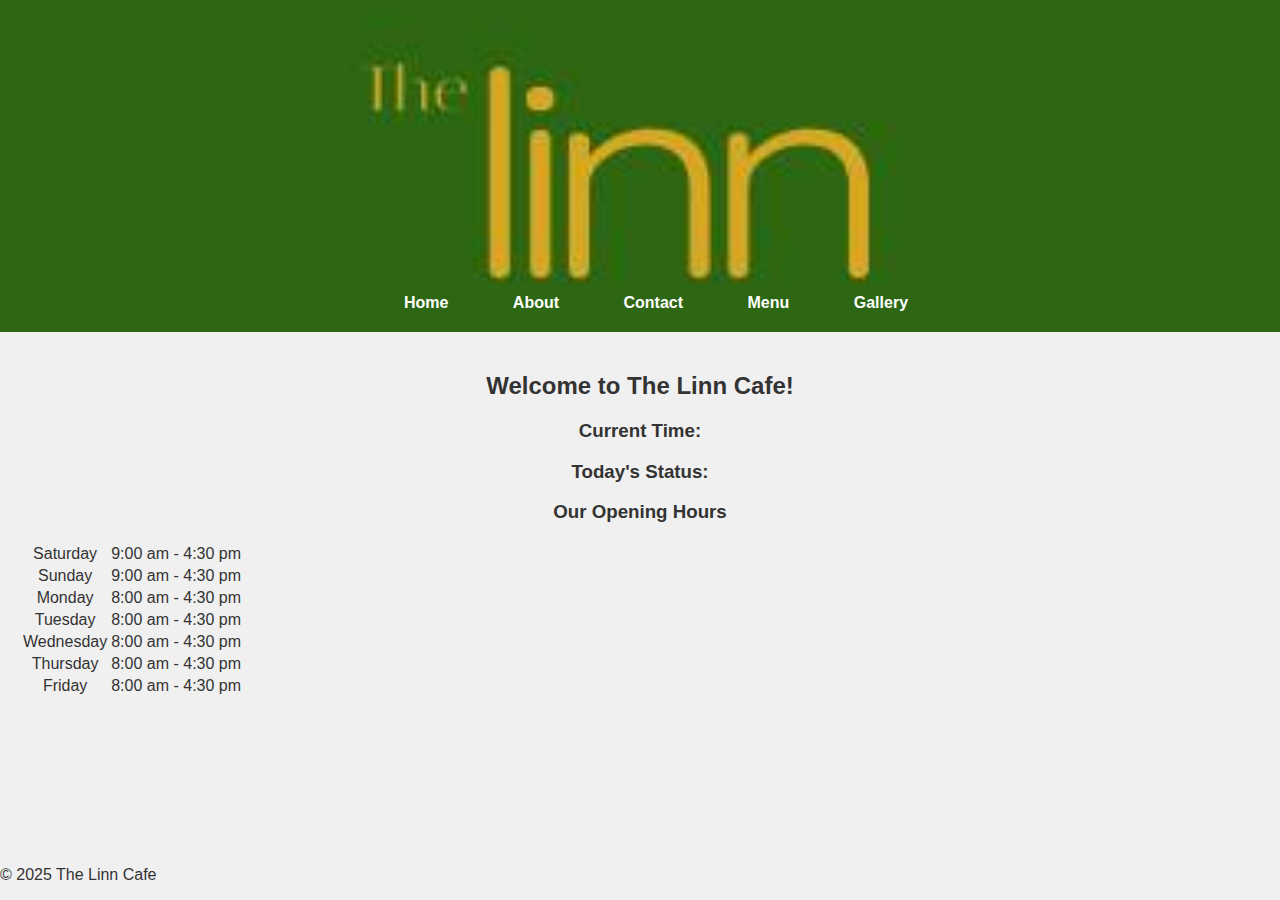
==== index.html @ be149c85 "Update index.html" ====
<!DOCTYPE html>
<html lang="en">
<head>
    <script src="script.js"></script>
    <meta charset="UTF-8">
    <meta name="viewport" content="width=device-width, initial-scale=1.0">
    <title>The Linn Cafe</title>
    <link rel="stylesheet" href="styles.css">
</head>
<body>
    <header>
        <div class="nav-wrapper">
            <nav>
                <ul>
                    <li><a href="index.html">Home</a></li>
                    <li><a href="about.html">About</a></li>
                    <li><a href="contact.html">Contact</a></li>
                    <li><a href="menu.html">Menu</a></li>
                     <li><a href="gallery.html">Gallery</a></li>
                </ul>
            </nav>
        </div>
    </header>
    
    <main>
        <section class="main-content">
            <h2>Welcome to The Linn Cafe!</h2>
            <div id="clock">
                <h3>Current Time: <span id="time"></span></h3>
            </div>
            <div id="status">
                <h3>Today's Status: <span id="status-message"></span></h3>
            </div>
        </section>

        <!-- Sidebar with opening hours -->
        <section class="main-content">
            <h3>Our Opening Hours</h3>
            <table>
                <tr><td>Saturday</td><td>9:00 am - 4:30 pm</td></tr>
                <tr><td>Sunday</td><td>9:00 am - 4:30 pm</td></tr>
                <tr><td>Monday</td><td>8:00 am - 4:30 pm</td></tr>
                <tr><td>Tuesday</td><td>8:00 am - 4:30 pm</td></tr>
                <tr><td>Wednesday</td><td>8:00 am - 4:30 pm</td></tr>
                <tr><td>Thursday</td><td>8:00 am - 4:30 pm</td></tr>
                <tr><td>Friday</td><td>8:00 am - 4:30 pm</td></tr>
            </table>
        </section>
    </main>

    <footer>
        <p>&copy; 2025 The Linn Cafe</p>
    </footer>

</body>
</html>
---- styles.css ----
/* styles.css */
body {
    font-family: Arial, sans-serif;
    background-color: #f0f0f0;
    color: #333;
    margin: 0;
    padding: 0;
    display: flex;
    flex-direction: column;
    min-height: 100vh; /* Makes the body take up at least the full height of the screen */
}

header {
    background-image: url('https://zipsqu.github.io/ProjectWW/Pics/linn.jpg'); /* Path to your image */
    background-position: center; /* Center the image horizontally and vertically */
    background-size: cover; /* Ensure the image always covers the header area */
    color: white;
    padding: 2rem;
    text-align: center;
    position: relative;
    height: 300px; /* Fixed height for the header */
}

.nav-wrapper {
    position: absolute;
    bottom: 20px;
    width: 100%;
    text-align: center;
}

nav ul {
    list-style-type: none;
    padding: 0;
    margin: 0;
}

nav ul li {
    display: inline;
    margin: 0 20px;
}

nav ul li a {
    color: black;
    text-decoration: none;
    font-size: 18px; /* Increase font size */
    font-weight: bold; /* Make it bold */
    padding: 10px 20px; /* Add padding for better spacing */
}

nav ul li a:hover {
    color: #007bff; /* Change color on hover */
    text-decoration: underline; /* Optional underline effect */
}


main {
    flex-grow: 1; /* Allows the main content to take up available space */
    padding: 20px;
    text-align: center;
    padding-bottom: 60px; /* Extra padding at the bottom for space between content and footer */
}

body {
    font-family: Arial, sans-serif;
    background-color: #f0f0f0;
    color: #333;
    margin: 0;
    padding: 0;
}

header {
    background-color: #333;
    color: white;
    padding: 1rem;
    text-align: center;
}

nav ul {
    list-style-type: none;
    padding: 0;
    margin: 0;
}

nav ul li {
    display: inline;
    margin: 0 10px;
}

nav ul li a {
    color: white;
    text-decoration: none;
    font-size: 16px;
}

nav ul li a:hover {
    color: #007bff;
}

main {
    padding: 20px;
    text-align: center;
}

.menu-gallery {
    display: grid; /* Change to grid layout for neat rows and columns */
    grid-template-columns: repeat(auto-fit, minmax(200px, 1fr)); /* Flexible column count */
    gap: 20px; /* Space between items */
    justify-items: center; /* Center items horizontally */
    margin-top: 20px;
    padding: 10px; /* Add padding around the gallery */
}

.menu-item {
    text-align: center;
}

.menu-image {
    width: 100%;
    max-width: 200px; /* Set max width to keep images uniform */
    height: 200px;
    object-fit: cover; /* Ensures images are cropped nicely */
    border-radius: 8px; /* Rounded corners */
    box-shadow: 0 4px 6px rgba(0, 0, 0, 0.1); /* Adds a subtle shadow */
    transition: transform 0.3s; /* Smooth hover effect */
}

.menu-image:hover {
    transform: scale(1.05); /* Slight zoom on hover */
    
/* Individual Slide */
.slide img {
    width: 100%; /* Ensures images are not stretched horizontally */
    height: 100%; /* Ensures images are not stretched vertically */
    max-width: 100%; /* Prevents images from exceeding 90% of the container width */
    max-height: 100%; /* Prevents images from exceeding 90% of the container height */
    border-radius: 10px; /* Optional rounded corners */
    object-fit: contain;  /* Ensures the entire image is visible and not cropped */

    box-shadow: 0 4px 10px rgba(0, 0, 0, 0.1); /* Optional shadow for aesthetics */
}

/* Gallery Wrapper */
.gallery-wrapper {
    position: relative;
    width: 80%;
    margin: 20px auto;
    overflow: hidden;
    border: 2px solid #ddd;
    border-radius: 10px;

    /* Adjust the height of the slideshow container */
    aspect-ratio: 16 / 9; /* Keeps a consistent ratio */
    max-height: 500px; /* Set a limit for how large the gallery container should be */
    display: flex;
    justify-content: center; /* Centers the content horizontally */
    align-items: center; /* Centers the content vertically */
    background: #f9f9f9; /* Light background for better visual appeal */
}

/* Gallery container for slides */
.gallery {
    display: flex;
    transition: transform 0.5s ease-in-out;
    height: 100%; /* Ensures gallery stretches to the wrapper height */
    align-items: center; /* Ensures images are vertically aligned in the container */
}

.gallery-image {
    width: 100%; /* Makes the image fill the container's width */
    height: 100%; /* Ensures the image fills the container's height */
    object-fit: contain; /* Ensures the entire image is visible without being cropped */
    object-position: center; /* Centers the image within its container */
    border-radius: 8px; /* Adds rounded corners (optional) */
    box-shadow: 0 4px 6px rgba(0, 0, 0, 0.1); /* Adds a subtle shadow (optional) */
}


/* Individual Slide */
.slide {
    min-width: 100%; /* Ensures each slide takes up full width */
    box-sizing: border-box;
}

.slide img {
    width: 100%;
    height: auto;
    border-radius: 10px;
}

/* Navigation Buttons */
button.prev,
button.next {
    position: absolute;
    top: 50%;
    transform: translateY(-50%);
    background-color: rgba(0, 0, 0, 0.5);
    color: white;
    border: none;
    font-size: 2rem;
    padding: 10px;
    cursor: pointer;
    z-index: 10;
    border-radius: 50%;
}

button.prev {
    left: 10px;
}

button.next {
    right: 10px;
}

button.prev:hover,
button.next:hover {
    background-color: rgba(0, 0, 0, 0.7);
}


/* Change the background color of the overlay */
.lb-overlay {
    background-color: rgba(0, 0, 0, 0.9) !important;
}

/* Adjust the caption font size and color */
.lb-data .lb-caption {
    color: #fff !important;
    font-size: 16px !important;
    font-family: Arial, sans-serif;
}

.social-media ul {
    list-style-type: none; /* Removes the bullet points */
    padding: 0; /* Removes extra padding around the list */
    margin: 0; /* Removes default margin around the list */
}

.social-media li {
    display: inline-block; /* Aligns icons horizontally */
    margin: 0 10px; /* Adds spacing between icons */
}

/* Media query for mobile devices */
@media (max-width: 768px) {
    header {
        background-position: center center; /* Center the image on smaller screens */
        background-size: cover; /* Ensure it scales to fit */
        height: 250px; /* Slightly reduce header height for mobile */
    }

    nav ul li {
        margin: 0 10px; /* Reduce spacing between menu items */
    }

    nav ul li a {
        font-size: 14px; /* Adjust font size for smaller screens */
    }

    .menu-gallery {
        grid-template-columns: repeat(auto-fill, minmax(200px, 1fr)); /* Adjusts to smaller images on mobile */
    }
}

footer {
    background-color: #333; /* Dark gray background */
    color: white; /* White text for contrast */
    text-align: center; /* Centers the text horizontally */
    padding: 10px 0; /* Adds padding for spacing */
    width: 100%; /* Ensures the footer spans the full width */
    position: relative; /* Default positioning */
    bottom: 0; /* Ensures it's at the bottom */
    font-size: 14px; /* Adjust font size if needed */
    border-top: 1px solid #444; /* Optional thin border for separation */
}

footer p {
    margin: 0; /* Removes default margin to prevent shifting */
    padding: 0; /* No padding for tighter layout */
}
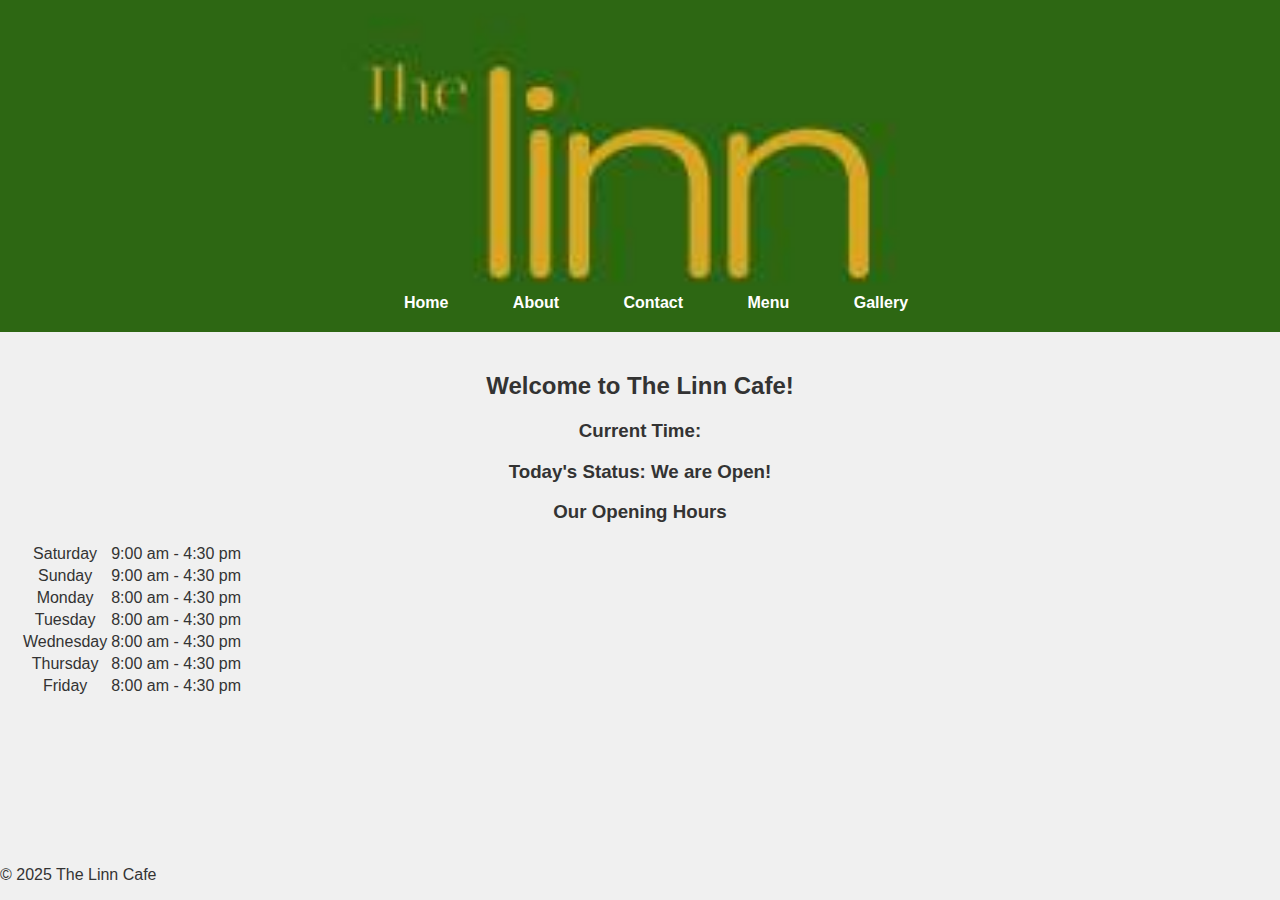
==== commit 5c16a54a: "Update index.html" ====
--- a/index.html
+++ b/index.html
@@ -51,6 +51,7 @@
     <footer>
         <p>&copy; 2025 The Linn Cafe</p>
     </footer>
+    <script src="script.js"></script>
 
 </body>
 </html>
--- a/styles.css
+++ b/styles.css
@@ -259,7 +259,6 @@
     .menu-gallery {
         grid-template-columns: repeat(auto-fill, minmax(200px, 1fr)); /* Adjusts to smaller images on mobile */
     }
-}
 
 footer {
     background-color: #333; /* Dark gray background */
@@ -277,3 +276,5 @@
     margin: 0; /* Removes default margin to prevent shifting */
     padding: 0; /* No padding for tighter layout */
 }
+
+}
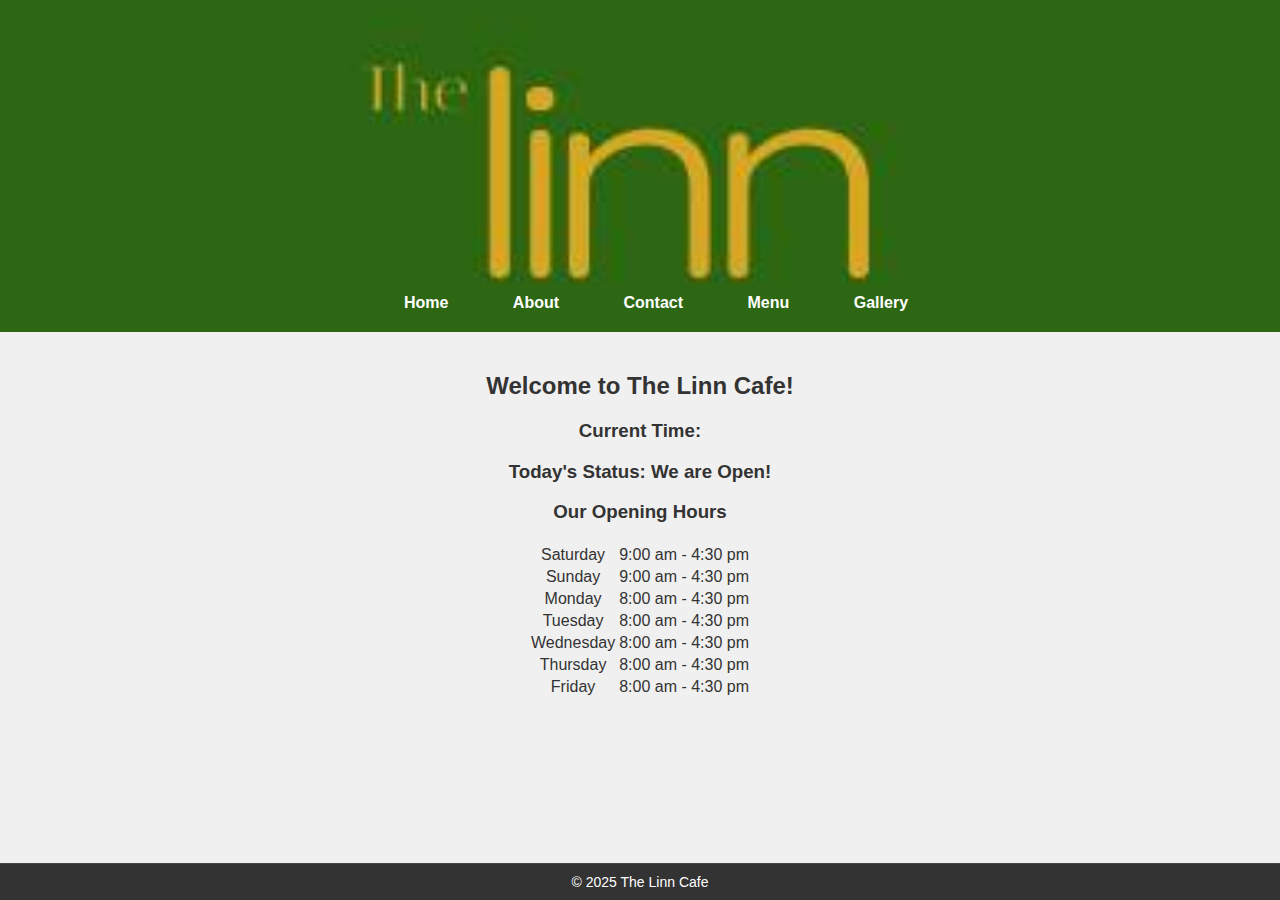
==== commit df3dd311: "Update index.html" ====
--- a/index.html
+++ b/index.html
@@ -31,6 +31,11 @@
             <div id="status">
                 <h3>Today's Status: <span id="status-message"></span></h3>
             </div>
+
+            <div class="coffee-cup">
+    <div class="steam"></div>
+</div>
+
         </section>
 
         <!-- Sidebar with opening hours -->
--- a/styles.css
+++ b/styles.css
@@ -99,6 +99,10 @@
 main {
     padding: 20px;
     text-align: center;
+}
+
+table {
+    margin: 20px auto; /* Centers the table horizontally */
 }
 
 .menu-gallery {
@@ -126,7 +130,7 @@
 
 .menu-image:hover {
     transform: scale(1.05); /* Slight zoom on hover */
-    
+}
 /* Individual Slide */
 .slide img {
     width: 100%; /* Ensures images are not stretched horizontally */
@@ -185,6 +189,8 @@
     width: 100%;
     height: auto;
     border-radius: 10px;
+    object-fit: contain; /* Ensure the entire image fits inside the frame */
+
 }
 
 /* Navigation Buttons */
@@ -259,7 +265,7 @@
     .menu-gallery {
         grid-template-columns: repeat(auto-fill, minmax(200px, 1fr)); /* Adjusts to smaller images on mobile */
     }
-
+}
 footer {
     background-color: #333; /* Dark gray background */
     color: white; /* White text for contrast */
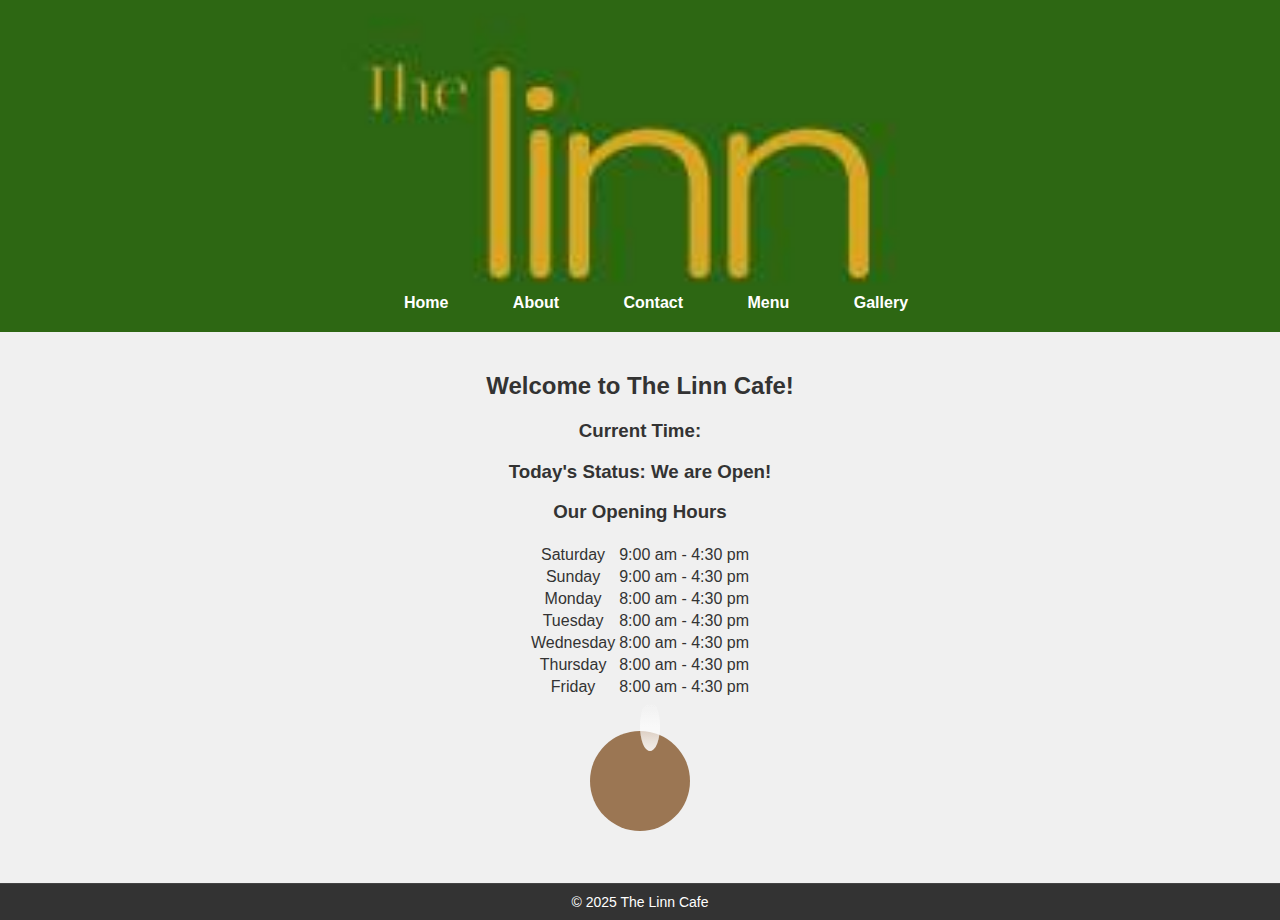
==== commit 0c97d51d: "Update index.html" ====
--- a/index.html
+++ b/index.html
@@ -32,10 +32,6 @@
                 <h3>Today's Status: <span id="status-message"></span></h3>
             </div>
 
-            <div class="coffee-cup">
-    <div class="steam"></div>
-</div>
-
         </section>
 
         <!-- Sidebar with opening hours -->
@@ -50,6 +46,13 @@
                 <tr><td>Thursday</td><td>8:00 am - 4:30 pm</td></tr>
                 <tr><td>Friday</td><td>8:00 am - 4:30 pm</td></tr>
             </table>
+            
+            <div class="coffee-cup">
+    <div class="steam steam-1"></div>
+    <div class="steam steam-2"></div>
+    <div class="steam steam-3"></div>
+</div>
+
         </section>
     </main>
 
--- a/styles.css
+++ b/styles.css
@@ -141,6 +141,37 @@
     object-fit: contain;  /* Ensures the entire image is visible and not cropped */
 
     box-shadow: 0 4px 10px rgba(0, 0, 0, 0.1); /* Optional shadow for aesthetics */
+}
+
+.coffee-cup {
+    position: relative;
+    margin: 2rem auto;
+    width: 100px;
+    height: 100px;
+    background: #9b7653;
+    border-radius: 50%;
+}
+
+.steam {
+    position: absolute;
+    top: -30px;
+    left: 50%;
+    width: 20px;
+    height: 50px;
+    background: linear-gradient(to top, rgba(255, 255, 255, 0.5), transparent);
+    border-radius: 50%;
+    animation: steam 2s infinite ease-in-out;
+}
+
+@keyframes steam {
+    0%, 100% {
+        transform: translateY(0) scaleX(1);
+        opacity: 1;
+    }
+    50% {
+        transform: translateY(-20px) scaleX(0.9);
+        opacity: 0.5;
+    }
 }
 
 /* Gallery Wrapper */
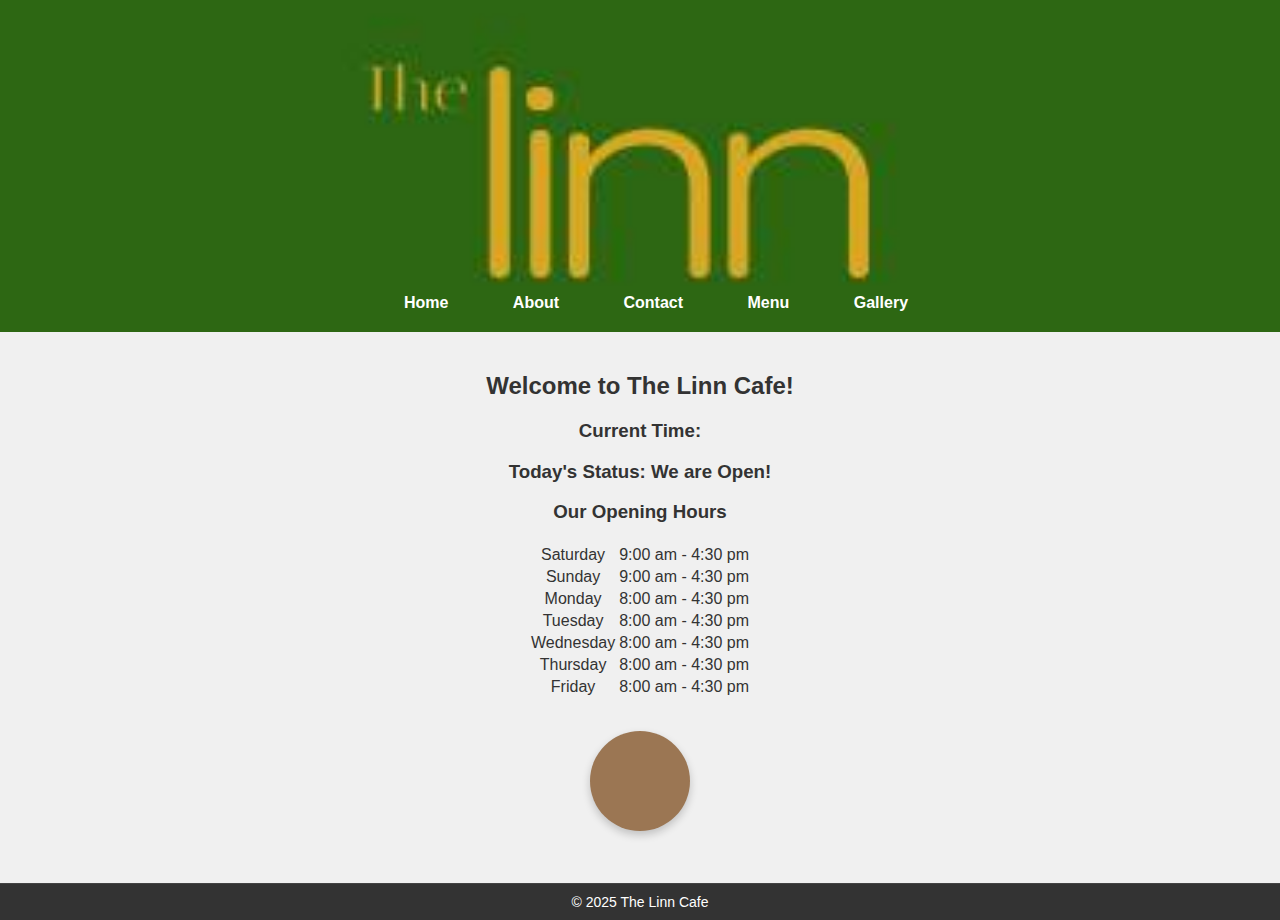
==== commit cefd1263: "Update index.html" ====
--- a/index.html
+++ b/index.html
@@ -6,6 +6,8 @@
     <meta name="viewport" content="width=device-width, initial-scale=1.0">
     <title>The Linn Cafe</title>
     <link rel="stylesheet" href="styles.css">
+    <link rel="icon" href="favicon.png" type="image/png">
+
 </head>
 <body>
     <header>
--- a/styles.css
+++ b/styles.css
@@ -143,6 +143,7 @@
     box-shadow: 0 4px 10px rgba(0, 0, 0, 0.1); /* Optional shadow for aesthetics */
 }
 
+/* Coffee Cup */
 .coffee-cup {
     position: relative;
     margin: 2rem auto;
@@ -150,29 +151,48 @@
     height: 100px;
     background: #9b7653;
     border-radius: 50%;
-}
-
+    box-shadow: 0 4px 8px rgba(0, 0, 0, 0.2);
+}
+
+/* Steam Animation */
 .steam {
     position: absolute;
-    top: -30px;
+    top: -40px;
     left: 50%;
-    width: 20px;
-    height: 50px;
-    background: linear-gradient(to top, rgba(255, 255, 255, 0.5), transparent);
+    width: 15px;
+    height: 40px;
+    background: linear-gradient(to top, rgba(255, 255, 255, 0.6), transparent);
     border-radius: 50%;
-    animation: steam 2s infinite ease-in-out;
-}
-
-@keyframes steam {
-    0%, 100% {
-        transform: translateY(0) scaleX(1);
+    transform: translateX(-50%);
+    animation: steam-animation 3s infinite ease-in-out;
+    opacity: 0;
+}
+
+.steam-1 {
+    animation-delay: 0s;
+}
+.steam-2 {
+    animation-delay: 0.5s;
+}
+.steam-3 {
+    animation-delay: 1s;
+}
+
+@keyframes steam-animation {
+    0% {
+        transform: translate(-50%, 0) scale(1);
+        opacity: 0.6;
+    }
+    50% {
+        transform: translate(-50%, -30px) scale(1.2);
         opacity: 1;
     }
-    50% {
-        transform: translateY(-20px) scaleX(0.9);
-        opacity: 0.5;
-    }
-}
+    100% {
+        transform: translate(-50%, -60px) scale(0.8);
+        opacity: 0;
+    }
+}
+
 
 /* Gallery Wrapper */
 .gallery-wrapper {
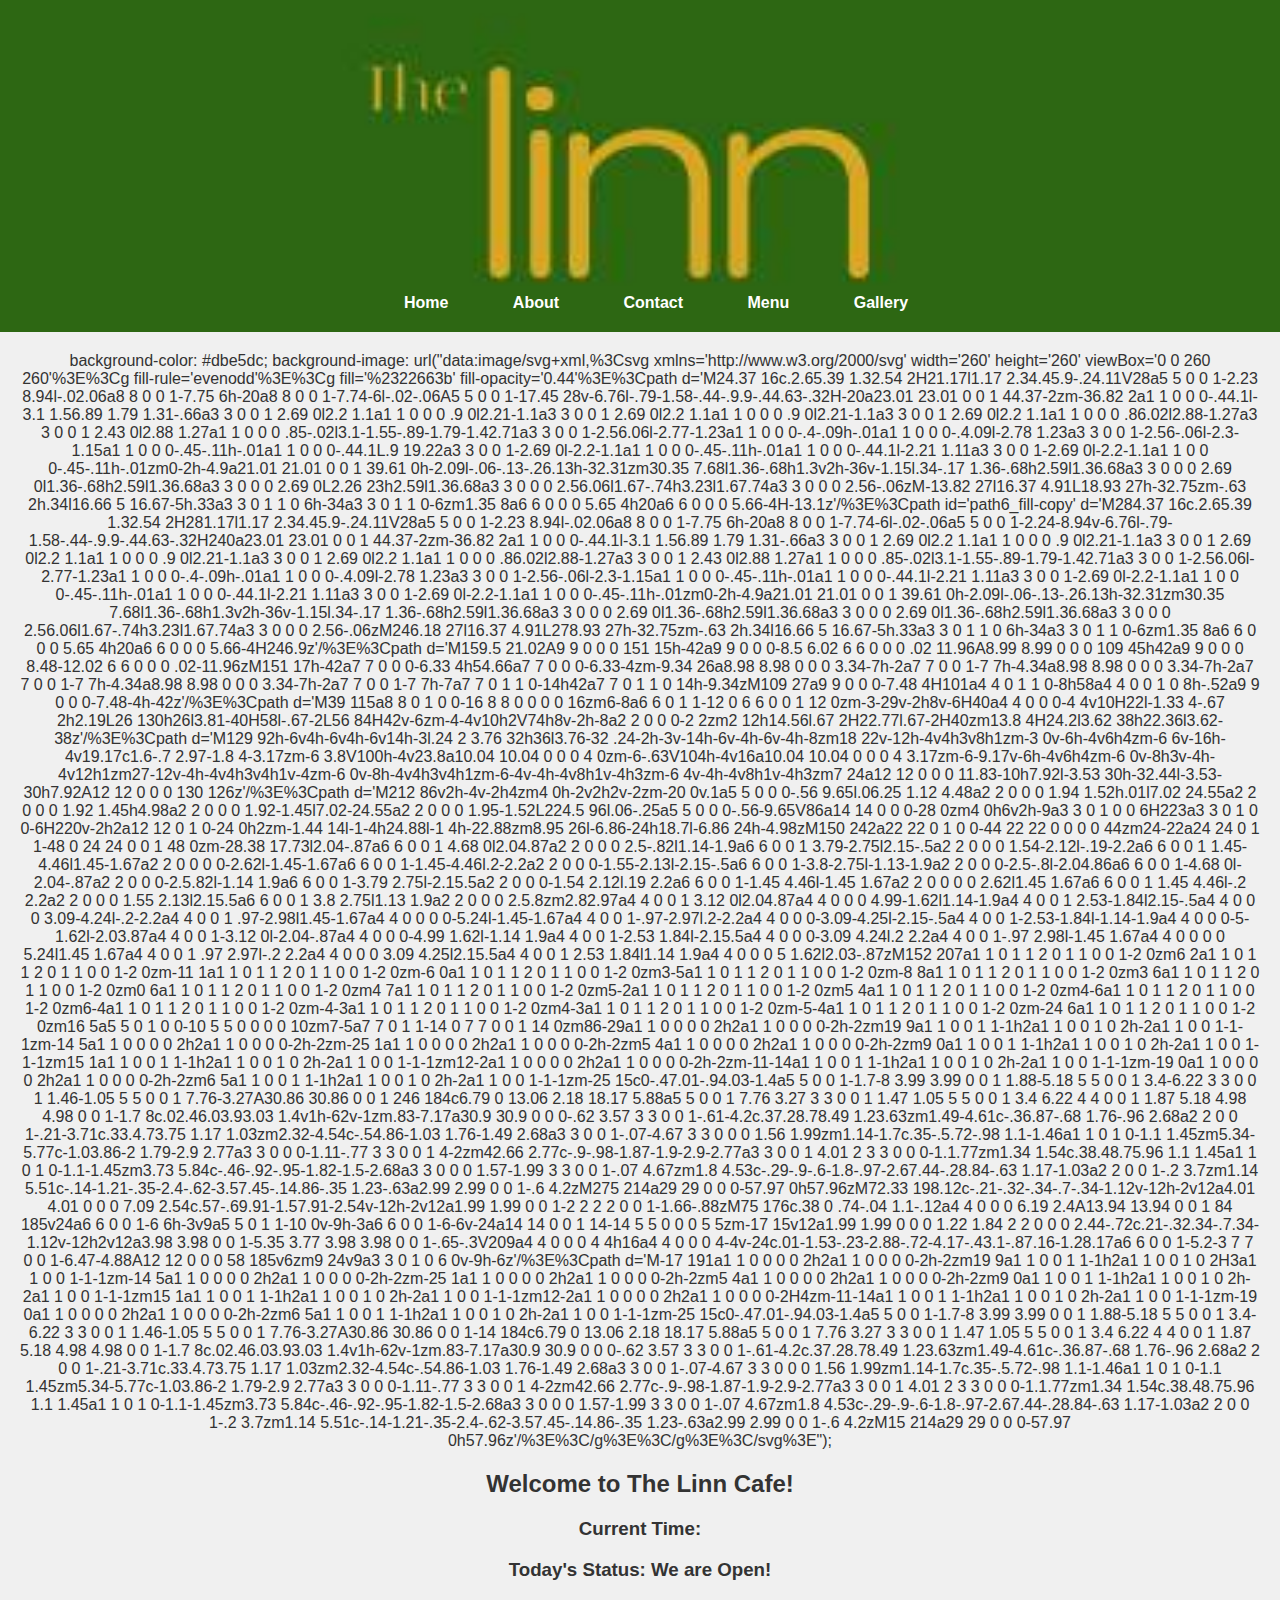
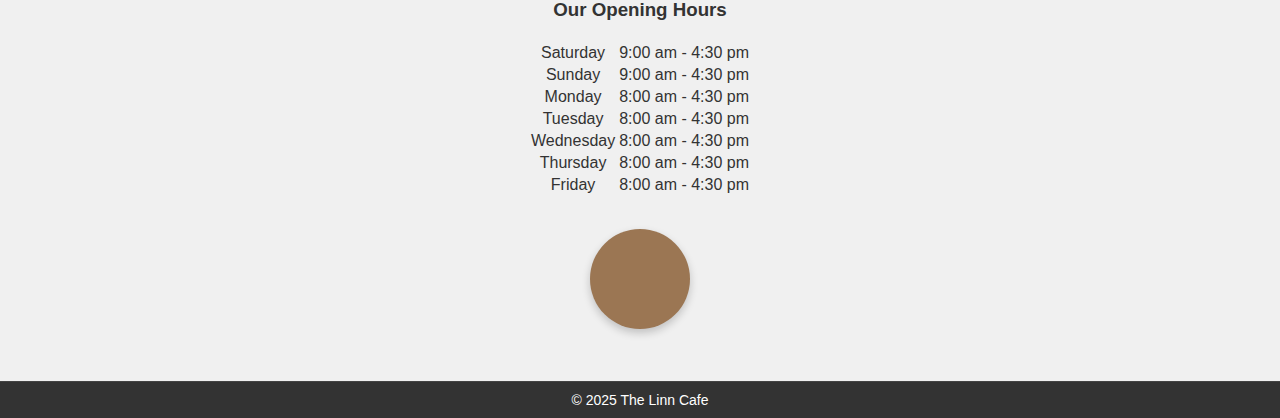
==== commit 64689f13: "Update index.html" ====
--- a/index.html
+++ b/index.html
@@ -6,7 +6,7 @@
     <meta name="viewport" content="width=device-width, initial-scale=1.0">
     <title>The Linn Cafe</title>
     <link rel="stylesheet" href="styles.css">
-    <link rel="icon" href="favicon.png" type="image/png">
+    <link rel="icon" href="https://thelinncafe.co.uk/favicon.png" type="image/png">
 
 </head>
 <body>
@@ -26,6 +26,8 @@
     
     <main>
         <section class="main-content">
+            background-color: #dbe5dc;
+background-image: url("data:image/svg+xml,%3Csvg xmlns='http://www.w3.org/2000/svg' width='260' height='260' viewBox='0 0 260 260'%3E%3Cg fill-rule='evenodd'%3E%3Cg fill='%2322663b' fill-opacity='0.44'%3E%3Cpath d='M24.37 16c.2.65.39 1.32.54 2H21.17l1.17 2.34.45.9-.24.11V28a5 5 0 0 1-2.23 8.94l-.02.06a8 8 0 0 1-7.75 6h-20a8 8 0 0 1-7.74-6l-.02-.06A5 5 0 0 1-17.45 28v-6.76l-.79-1.58-.44-.9.9-.44.63-.32H-20a23.01 23.01 0 0 1 44.37-2zm-36.82 2a1 1 0 0 0-.44.1l-3.1 1.56.89 1.79 1.31-.66a3 3 0 0 1 2.69 0l2.2 1.1a1 1 0 0 0 .9 0l2.21-1.1a3 3 0 0 1 2.69 0l2.2 1.1a1 1 0 0 0 .9 0l2.21-1.1a3 3 0 0 1 2.69 0l2.2 1.1a1 1 0 0 0 .86.02l2.88-1.27a3 3 0 0 1 2.43 0l2.88 1.27a1 1 0 0 0 .85-.02l3.1-1.55-.89-1.79-1.42.71a3 3 0 0 1-2.56.06l-2.77-1.23a1 1 0 0 0-.4-.09h-.01a1 1 0 0 0-.4.09l-2.78 1.23a3 3 0 0 1-2.56-.06l-2.3-1.15a1 1 0 0 0-.45-.11h-.01a1 1 0 0 0-.44.1L.9 19.22a3 3 0 0 1-2.69 0l-2.2-1.1a1 1 0 0 0-.45-.11h-.01a1 1 0 0 0-.44.1l-2.21 1.11a3 3 0 0 1-2.69 0l-2.2-1.1a1 1 0 0 0-.45-.11h-.01zm0-2h-4.9a21.01 21.01 0 0 1 39.61 0h-2.09l-.06-.13-.26.13h-32.31zm30.35 7.68l1.36-.68h1.3v2h-36v-1.15l.34-.17 1.36-.68h2.59l1.36.68a3 3 0 0 0 2.69 0l1.36-.68h2.59l1.36.68a3 3 0 0 0 2.69 0L2.26 23h2.59l1.36.68a3 3 0 0 0 2.56.06l1.67-.74h3.23l1.67.74a3 3 0 0 0 2.56-.06zM-13.82 27l16.37 4.91L18.93 27h-32.75zm-.63 2h.34l16.66 5 16.67-5h.33a3 3 0 1 1 0 6h-34a3 3 0 1 1 0-6zm1.35 8a6 6 0 0 0 5.65 4h20a6 6 0 0 0 5.66-4H-13.1z'/%3E%3Cpath id='path6_fill-copy' d='M284.37 16c.2.65.39 1.32.54 2H281.17l1.17 2.34.45.9-.24.11V28a5 5 0 0 1-2.23 8.94l-.02.06a8 8 0 0 1-7.75 6h-20a8 8 0 0 1-7.74-6l-.02-.06a5 5 0 0 1-2.24-8.94v-6.76l-.79-1.58-.44-.9.9-.44.63-.32H240a23.01 23.01 0 0 1 44.37-2zm-36.82 2a1 1 0 0 0-.44.1l-3.1 1.56.89 1.79 1.31-.66a3 3 0 0 1 2.69 0l2.2 1.1a1 1 0 0 0 .9 0l2.21-1.1a3 3 0 0 1 2.69 0l2.2 1.1a1 1 0 0 0 .9 0l2.21-1.1a3 3 0 0 1 2.69 0l2.2 1.1a1 1 0 0 0 .86.02l2.88-1.27a3 3 0 0 1 2.43 0l2.88 1.27a1 1 0 0 0 .85-.02l3.1-1.55-.89-1.79-1.42.71a3 3 0 0 1-2.56.06l-2.77-1.23a1 1 0 0 0-.4-.09h-.01a1 1 0 0 0-.4.09l-2.78 1.23a3 3 0 0 1-2.56-.06l-2.3-1.15a1 1 0 0 0-.45-.11h-.01a1 1 0 0 0-.44.1l-2.21 1.11a3 3 0 0 1-2.69 0l-2.2-1.1a1 1 0 0 0-.45-.11h-.01a1 1 0 0 0-.44.1l-2.21 1.11a3 3 0 0 1-2.69 0l-2.2-1.1a1 1 0 0 0-.45-.11h-.01zm0-2h-4.9a21.01 21.01 0 0 1 39.61 0h-2.09l-.06-.13-.26.13h-32.31zm30.35 7.68l1.36-.68h1.3v2h-36v-1.15l.34-.17 1.36-.68h2.59l1.36.68a3 3 0 0 0 2.69 0l1.36-.68h2.59l1.36.68a3 3 0 0 0 2.69 0l1.36-.68h2.59l1.36.68a3 3 0 0 0 2.56.06l1.67-.74h3.23l1.67.74a3 3 0 0 0 2.56-.06zM246.18 27l16.37 4.91L278.93 27h-32.75zm-.63 2h.34l16.66 5 16.67-5h.33a3 3 0 1 1 0 6h-34a3 3 0 1 1 0-6zm1.35 8a6 6 0 0 0 5.65 4h20a6 6 0 0 0 5.66-4H246.9z'/%3E%3Cpath d='M159.5 21.02A9 9 0 0 0 151 15h-42a9 9 0 0 0-8.5 6.02 6 6 0 0 0 .02 11.96A8.99 8.99 0 0 0 109 45h42a9 9 0 0 0 8.48-12.02 6 6 0 0 0 .02-11.96zM151 17h-42a7 7 0 0 0-6.33 4h54.66a7 7 0 0 0-6.33-4zm-9.34 26a8.98 8.98 0 0 0 3.34-7h-2a7 7 0 0 1-7 7h-4.34a8.98 8.98 0 0 0 3.34-7h-2a7 7 0 0 1-7 7h-4.34a8.98 8.98 0 0 0 3.34-7h-2a7 7 0 0 1-7 7h-7a7 7 0 1 1 0-14h42a7 7 0 1 1 0 14h-9.34zM109 27a9 9 0 0 0-7.48 4H101a4 4 0 1 1 0-8h58a4 4 0 0 1 0 8h-.52a9 9 0 0 0-7.48-4h-42z'/%3E%3Cpath d='M39 115a8 8 0 1 0 0-16 8 8 0 0 0 0 16zm6-8a6 6 0 1 1-12 0 6 6 0 0 1 12 0zm-3-29v-2h8v-6H40a4 4 0 0 0-4 4v10H22l-1.33 4-.67 2h2.19L26 130h26l3.81-40H58l-.67-2L56 84H42v-6zm-4-4v10h2V74h8v-2h-8a2 2 0 0 0-2 2zm2 12h14.56l.67 2H22.77l.67-2H40zm13.8 4H24.2l3.62 38h22.36l3.62-38z'/%3E%3Cpath d='M129 92h-6v4h-6v4h-6v14h-3l.24 2 3.76 32h36l3.76-32 .24-2h-3v-14h-6v-4h-6v-4h-8zm18 22v-12h-4v4h3v8h1zm-3 0v-6h-4v6h4zm-6 6v-16h-4v19.17c1.6-.7 2.97-1.8 4-3.17zm-6 3.8V100h-4v23.8a10.04 10.04 0 0 0 4 0zm-6-.63V104h-4v16a10.04 10.04 0 0 0 4 3.17zm-6-9.17v-6h-4v6h4zm-6 0v-8h3v-4h-4v12h1zm27-12v-4h-4v4h3v4h1v-4zm-6 0v-8h-4v4h3v4h1zm-6-4v-4h-4v8h1v-4h3zm-6 4v-4h-4v8h1v-4h3zm7 24a12 12 0 0 0 11.83-10h7.92l-3.53 30h-32.44l-3.53-30h7.92A12 12 0 0 0 130 126z'/%3E%3Cpath d='M212 86v2h-4v-2h4zm4 0h-2v2h2v-2zm-20 0v.1a5 5 0 0 0-.56 9.65l.06.25 1.12 4.48a2 2 0 0 0 1.94 1.52h.01l7.02 24.55a2 2 0 0 0 1.92 1.45h4.98a2 2 0 0 0 1.92-1.45l7.02-24.55a2 2 0 0 0 1.95-1.52L224.5 96l.06-.25a5 5 0 0 0-.56-9.65V86a14 14 0 0 0-28 0zm4 0h6v2h-9a3 3 0 1 0 0 6H223a3 3 0 1 0 0-6H220v-2h2a12 12 0 1 0-24 0h2zm-1.44 14l-1-4h24.88l-1 4h-22.88zm8.95 26l-6.86-24h18.7l-6.86 24h-4.98zM150 242a22 22 0 1 0 0-44 22 22 0 0 0 0 44zm24-22a24 24 0 1 1-48 0 24 24 0 0 1 48 0zm-28.38 17.73l2.04-.87a6 6 0 0 1 4.68 0l2.04.87a2 2 0 0 0 2.5-.82l1.14-1.9a6 6 0 0 1 3.79-2.75l2.15-.5a2 2 0 0 0 1.54-2.12l-.19-2.2a6 6 0 0 1 1.45-4.46l1.45-1.67a2 2 0 0 0 0-2.62l-1.45-1.67a6 6 0 0 1-1.45-4.46l.2-2.2a2 2 0 0 0-1.55-2.13l-2.15-.5a6 6 0 0 1-3.8-2.75l-1.13-1.9a2 2 0 0 0-2.5-.8l-2.04.86a6 6 0 0 1-4.68 0l-2.04-.87a2 2 0 0 0-2.5.82l-1.14 1.9a6 6 0 0 1-3.79 2.75l-2.15.5a2 2 0 0 0-1.54 2.12l.19 2.2a6 6 0 0 1-1.45 4.46l-1.45 1.67a2 2 0 0 0 0 2.62l1.45 1.67a6 6 0 0 1 1.45 4.46l-.2 2.2a2 2 0 0 0 1.55 2.13l2.15.5a6 6 0 0 1 3.8 2.75l1.13 1.9a2 2 0 0 0 2.5.8zm2.82.97a4 4 0 0 1 3.12 0l2.04.87a4 4 0 0 0 4.99-1.62l1.14-1.9a4 4 0 0 1 2.53-1.84l2.15-.5a4 4 0 0 0 3.09-4.24l-.2-2.2a4 4 0 0 1 .97-2.98l1.45-1.67a4 4 0 0 0 0-5.24l-1.45-1.67a4 4 0 0 1-.97-2.97l.2-2.2a4 4 0 0 0-3.09-4.25l-2.15-.5a4 4 0 0 1-2.53-1.84l-1.14-1.9a4 4 0 0 0-5-1.62l-2.03.87a4 4 0 0 1-3.12 0l-2.04-.87a4 4 0 0 0-4.99 1.62l-1.14 1.9a4 4 0 0 1-2.53 1.84l-2.15.5a4 4 0 0 0-3.09 4.24l.2 2.2a4 4 0 0 1-.97 2.98l-1.45 1.67a4 4 0 0 0 0 5.24l1.45 1.67a4 4 0 0 1 .97 2.97l-.2 2.2a4 4 0 0 0 3.09 4.25l2.15.5a4 4 0 0 1 2.53 1.84l1.14 1.9a4 4 0 0 0 5 1.62l2.03-.87zM152 207a1 1 0 1 1 2 0 1 1 0 0 1-2 0zm6 2a1 1 0 1 1 2 0 1 1 0 0 1-2 0zm-11 1a1 1 0 1 1 2 0 1 1 0 0 1-2 0zm-6 0a1 1 0 1 1 2 0 1 1 0 0 1-2 0zm3-5a1 1 0 1 1 2 0 1 1 0 0 1-2 0zm-8 8a1 1 0 1 1 2 0 1 1 0 0 1-2 0zm3 6a1 1 0 1 1 2 0 1 1 0 0 1-2 0zm0 6a1 1 0 1 1 2 0 1 1 0 0 1-2 0zm4 7a1 1 0 1 1 2 0 1 1 0 0 1-2 0zm5-2a1 1 0 1 1 2 0 1 1 0 0 1-2 0zm5 4a1 1 0 1 1 2 0 1 1 0 0 1-2 0zm4-6a1 1 0 1 1 2 0 1 1 0 0 1-2 0zm6-4a1 1 0 1 1 2 0 1 1 0 0 1-2 0zm-4-3a1 1 0 1 1 2 0 1 1 0 0 1-2 0zm4-3a1 1 0 1 1 2 0 1 1 0 0 1-2 0zm-5-4a1 1 0 1 1 2 0 1 1 0 0 1-2 0zm-24 6a1 1 0 1 1 2 0 1 1 0 0 1-2 0zm16 5a5 5 0 1 0 0-10 5 5 0 0 0 0 10zm7-5a7 7 0 1 1-14 0 7 7 0 0 1 14 0zm86-29a1 1 0 0 0 0 2h2a1 1 0 0 0 0-2h-2zm19 9a1 1 0 0 1 1-1h2a1 1 0 0 1 0 2h-2a1 1 0 0 1-1-1zm-14 5a1 1 0 0 0 0 2h2a1 1 0 0 0 0-2h-2zm-25 1a1 1 0 0 0 0 2h2a1 1 0 0 0 0-2h-2zm5 4a1 1 0 0 0 0 2h2a1 1 0 0 0 0-2h-2zm9 0a1 1 0 0 1 1-1h2a1 1 0 0 1 0 2h-2a1 1 0 0 1-1-1zm15 1a1 1 0 0 1 1-1h2a1 1 0 0 1 0 2h-2a1 1 0 0 1-1-1zm12-2a1 1 0 0 0 0 2h2a1 1 0 0 0 0-2h-2zm-11-14a1 1 0 0 1 1-1h2a1 1 0 0 1 0 2h-2a1 1 0 0 1-1-1zm-19 0a1 1 0 0 0 0 2h2a1 1 0 0 0 0-2h-2zm6 5a1 1 0 0 1 1-1h2a1 1 0 0 1 0 2h-2a1 1 0 0 1-1-1zm-25 15c0-.47.01-.94.03-1.4a5 5 0 0 1-1.7-8 3.99 3.99 0 0 1 1.88-5.18 5 5 0 0 1 3.4-6.22 3 3 0 0 1 1.46-1.05 5 5 0 0 1 7.76-3.27A30.86 30.86 0 0 1 246 184c6.79 0 13.06 2.18 18.17 5.88a5 5 0 0 1 7.76 3.27 3 3 0 0 1 1.47 1.05 5 5 0 0 1 3.4 6.22 4 4 0 0 1 1.87 5.18 4.98 4.98 0 0 1-1.7 8c.02.46.03.93.03 1.4v1h-62v-1zm.83-7.17a30.9 30.9 0 0 0-.62 3.57 3 3 0 0 1-.61-4.2c.37.28.78.49 1.23.63zm1.49-4.61c-.36.87-.68 1.76-.96 2.68a2 2 0 0 1-.21-3.71c.33.4.73.75 1.17 1.03zm2.32-4.54c-.54.86-1.03 1.76-1.49 2.68a3 3 0 0 1-.07-4.67 3 3 0 0 0 1.56 1.99zm1.14-1.7c.35-.5.72-.98 1.1-1.46a1 1 0 1 0-1.1 1.45zm5.34-5.77c-1.03.86-2 1.79-2.9 2.77a3 3 0 0 0-1.11-.77 3 3 0 0 1 4-2zm42.66 2.77c-.9-.98-1.87-1.9-2.9-2.77a3 3 0 0 1 4.01 2 3 3 0 0 0-1.1.77zm1.34 1.54c.38.48.75.96 1.1 1.45a1 1 0 1 0-1.1-1.45zm3.73 5.84c-.46-.92-.95-1.82-1.5-2.68a3 3 0 0 0 1.57-1.99 3 3 0 0 1-.07 4.67zm1.8 4.53c-.29-.9-.6-1.8-.97-2.67.44-.28.84-.63 1.17-1.03a2 2 0 0 1-.2 3.7zm1.14 5.51c-.14-1.21-.35-2.4-.62-3.57.45-.14.86-.35 1.23-.63a2.99 2.99 0 0 1-.6 4.2zM275 214a29 29 0 0 0-57.97 0h57.96zM72.33 198.12c-.21-.32-.34-.7-.34-1.12v-12h-2v12a4.01 4.01 0 0 0 7.09 2.54c.57-.69.91-1.57.91-2.54v-12h-2v12a1.99 1.99 0 0 1-2 2 2 2 0 0 1-1.66-.88zM75 176c.38 0 .74-.04 1.1-.12a4 4 0 0 0 6.19 2.4A13.94 13.94 0 0 1 84 185v24a6 6 0 0 1-6 6h-3v9a5 5 0 1 1-10 0v-9h-3a6 6 0 0 1-6-6v-24a14 14 0 0 1 14-14 5 5 0 0 0 5 5zm-17 15v12a1.99 1.99 0 0 0 1.22 1.84 2 2 0 0 0 2.44-.72c.21-.32.34-.7.34-1.12v-12h2v12a3.98 3.98 0 0 1-5.35 3.77 3.98 3.98 0 0 1-.65-.3V209a4 4 0 0 0 4 4h16a4 4 0 0 0 4-4v-24c.01-1.53-.23-2.88-.72-4.17-.43.1-.87.16-1.28.17a6 6 0 0 1-5.2-3 7 7 0 0 1-6.47-4.88A12 12 0 0 0 58 185v6zm9 24v9a3 3 0 1 0 6 0v-9h-6z'/%3E%3Cpath d='M-17 191a1 1 0 0 0 0 2h2a1 1 0 0 0 0-2h-2zm19 9a1 1 0 0 1 1-1h2a1 1 0 0 1 0 2H3a1 1 0 0 1-1-1zm-14 5a1 1 0 0 0 0 2h2a1 1 0 0 0 0-2h-2zm-25 1a1 1 0 0 0 0 2h2a1 1 0 0 0 0-2h-2zm5 4a1 1 0 0 0 0 2h2a1 1 0 0 0 0-2h-2zm9 0a1 1 0 0 1 1-1h2a1 1 0 0 1 0 2h-2a1 1 0 0 1-1-1zm15 1a1 1 0 0 1 1-1h2a1 1 0 0 1 0 2h-2a1 1 0 0 1-1-1zm12-2a1 1 0 0 0 0 2h2a1 1 0 0 0 0-2H4zm-11-14a1 1 0 0 1 1-1h2a1 1 0 0 1 0 2h-2a1 1 0 0 1-1-1zm-19 0a1 1 0 0 0 0 2h2a1 1 0 0 0 0-2h-2zm6 5a1 1 0 0 1 1-1h2a1 1 0 0 1 0 2h-2a1 1 0 0 1-1-1zm-25 15c0-.47.01-.94.03-1.4a5 5 0 0 1-1.7-8 3.99 3.99 0 0 1 1.88-5.18 5 5 0 0 1 3.4-6.22 3 3 0 0 1 1.46-1.05 5 5 0 0 1 7.76-3.27A30.86 30.86 0 0 1-14 184c6.79 0 13.06 2.18 18.17 5.88a5 5 0 0 1 7.76 3.27 3 3 0 0 1 1.47 1.05 5 5 0 0 1 3.4 6.22 4 4 0 0 1 1.87 5.18 4.98 4.98 0 0 1-1.7 8c.02.46.03.93.03 1.4v1h-62v-1zm.83-7.17a30.9 30.9 0 0 0-.62 3.57 3 3 0 0 1-.61-4.2c.37.28.78.49 1.23.63zm1.49-4.61c-.36.87-.68 1.76-.96 2.68a2 2 0 0 1-.21-3.71c.33.4.73.75 1.17 1.03zm2.32-4.54c-.54.86-1.03 1.76-1.49 2.68a3 3 0 0 1-.07-4.67 3 3 0 0 0 1.56 1.99zm1.14-1.7c.35-.5.72-.98 1.1-1.46a1 1 0 1 0-1.1 1.45zm5.34-5.77c-1.03.86-2 1.79-2.9 2.77a3 3 0 0 0-1.11-.77 3 3 0 0 1 4-2zm42.66 2.77c-.9-.98-1.87-1.9-2.9-2.77a3 3 0 0 1 4.01 2 3 3 0 0 0-1.1.77zm1.34 1.54c.38.48.75.96 1.1 1.45a1 1 0 1 0-1.1-1.45zm3.73 5.84c-.46-.92-.95-1.82-1.5-2.68a3 3 0 0 0 1.57-1.99 3 3 0 0 1-.07 4.67zm1.8 4.53c-.29-.9-.6-1.8-.97-2.67.44-.28.84-.63 1.17-1.03a2 2 0 0 1-.2 3.7zm1.14 5.51c-.14-1.21-.35-2.4-.62-3.57.45-.14.86-.35 1.23-.63a2.99 2.99 0 0 1-.6 4.2zM15 214a29 29 0 0 0-57.97 0h57.96z'/%3E%3C/g%3E%3C/g%3E%3C/svg%3E");
             <h2>Welcome to The Linn Cafe!</h2>
             <div id="clock">
                 <h3>Current Time: <span id="time"></span></h3>
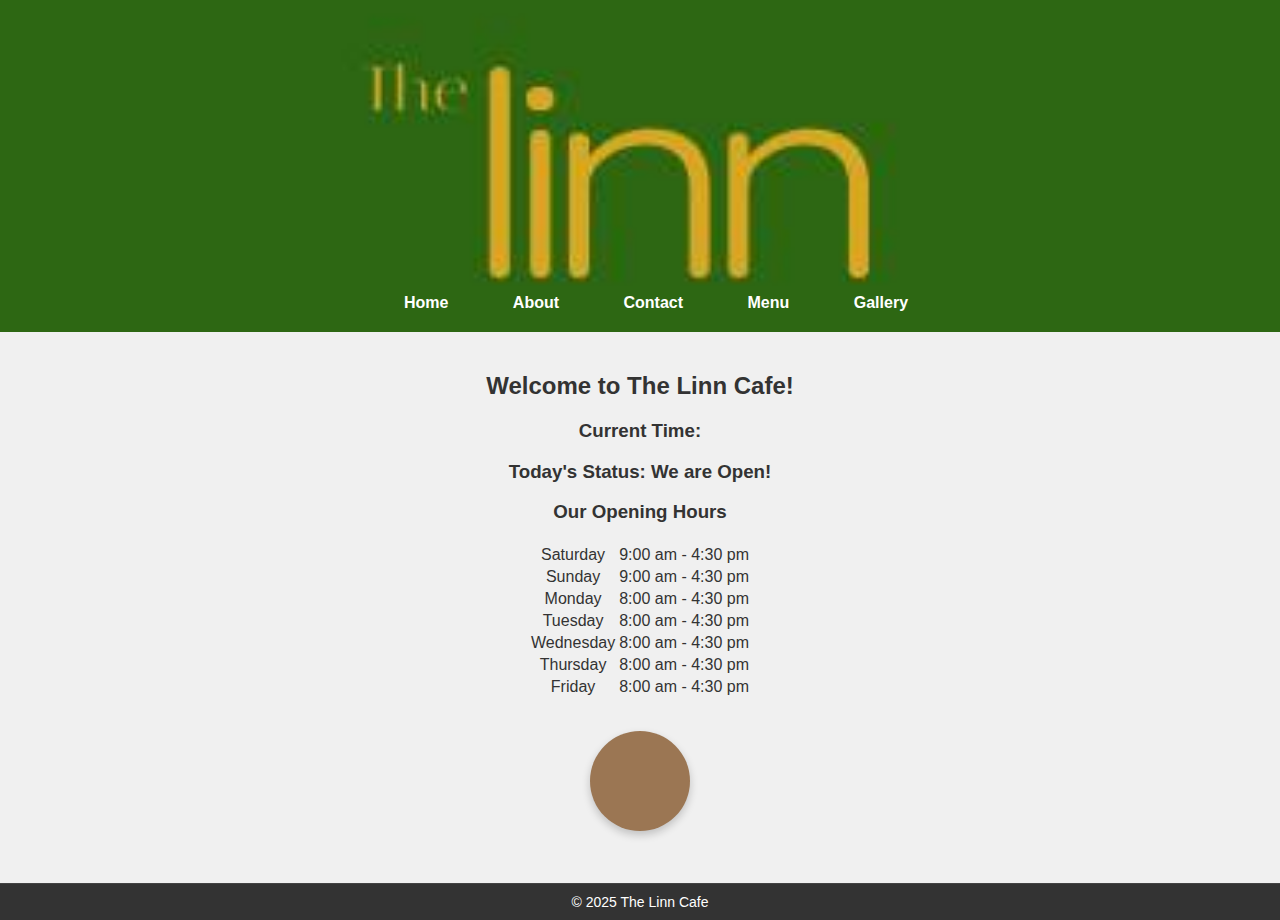
==== commit 6573ab22: "Update index.html" ====
--- a/index.html
+++ b/index.html
@@ -26,9 +26,7 @@
     
     <main>
         <section class="main-content">
-            background-color: #dbe5dc;
-background-image: url("data:image/svg+xml,%3Csvg xmlns='http://www.w3.org/2000/svg' width='260' height='260' viewBox='0 0 260 260'%3E%3Cg fill-rule='evenodd'%3E%3Cg fill='%2322663b' fill-opacity='0.44'%3E%3Cpath d='M24.37 16c.2.65.39 1.32.54 2H21.17l1.17 2.34.45.9-.24.11V28a5 5 0 0 1-2.23 8.94l-.02.06a8 8 0 0 1-7.75 6h-20a8 8 0 0 1-7.74-6l-.02-.06A5 5 0 0 1-17.45 28v-6.76l-.79-1.58-.44-.9.9-.44.63-.32H-20a23.01 23.01 0 0 1 44.37-2zm-36.82 2a1 1 0 0 0-.44.1l-3.1 1.56.89 1.79 1.31-.66a3 3 0 0 1 2.69 0l2.2 1.1a1 1 0 0 0 .9 0l2.21-1.1a3 3 0 0 1 2.69 0l2.2 1.1a1 1 0 0 0 .9 0l2.21-1.1a3 3 0 0 1 2.69 0l2.2 1.1a1 1 0 0 0 .86.02l2.88-1.27a3 3 0 0 1 2.43 0l2.88 1.27a1 1 0 0 0 .85-.02l3.1-1.55-.89-1.79-1.42.71a3 3 0 0 1-2.56.06l-2.77-1.23a1 1 0 0 0-.4-.09h-.01a1 1 0 0 0-.4.09l-2.78 1.23a3 3 0 0 1-2.56-.06l-2.3-1.15a1 1 0 0 0-.45-.11h-.01a1 1 0 0 0-.44.1L.9 19.22a3 3 0 0 1-2.69 0l-2.2-1.1a1 1 0 0 0-.45-.11h-.01a1 1 0 0 0-.44.1l-2.21 1.11a3 3 0 0 1-2.69 0l-2.2-1.1a1 1 0 0 0-.45-.11h-.01zm0-2h-4.9a21.01 21.01 0 0 1 39.61 0h-2.09l-.06-.13-.26.13h-32.31zm30.35 7.68l1.36-.68h1.3v2h-36v-1.15l.34-.17 1.36-.68h2.59l1.36.68a3 3 0 0 0 2.69 0l1.36-.68h2.59l1.36.68a3 3 0 0 0 2.69 0L2.26 23h2.59l1.36.68a3 3 0 0 0 2.56.06l1.67-.74h3.23l1.67.74a3 3 0 0 0 2.56-.06zM-13.82 27l16.37 4.91L18.93 27h-32.75zm-.63 2h.34l16.66 5 16.67-5h.33a3 3 0 1 1 0 6h-34a3 3 0 1 1 0-6zm1.35 8a6 6 0 0 0 5.65 4h20a6 6 0 0 0 5.66-4H-13.1z'/%3E%3Cpath id='path6_fill-copy' d='M284.37 16c.2.65.39 1.32.54 2H281.17l1.17 2.34.45.9-.24.11V28a5 5 0 0 1-2.23 8.94l-.02.06a8 8 0 0 1-7.75 6h-20a8 8 0 0 1-7.74-6l-.02-.06a5 5 0 0 1-2.24-8.94v-6.76l-.79-1.58-.44-.9.9-.44.63-.32H240a23.01 23.01 0 0 1 44.37-2zm-36.82 2a1 1 0 0 0-.44.1l-3.1 1.56.89 1.79 1.31-.66a3 3 0 0 1 2.69 0l2.2 1.1a1 1 0 0 0 .9 0l2.21-1.1a3 3 0 0 1 2.69 0l2.2 1.1a1 1 0 0 0 .9 0l2.21-1.1a3 3 0 0 1 2.69 0l2.2 1.1a1 1 0 0 0 .86.02l2.88-1.27a3 3 0 0 1 2.43 0l2.88 1.27a1 1 0 0 0 .85-.02l3.1-1.55-.89-1.79-1.42.71a3 3 0 0 1-2.56.06l-2.77-1.23a1 1 0 0 0-.4-.09h-.01a1 1 0 0 0-.4.09l-2.78 1.23a3 3 0 0 1-2.56-.06l-2.3-1.15a1 1 0 0 0-.45-.11h-.01a1 1 0 0 0-.44.1l-2.21 1.11a3 3 0 0 1-2.69 0l-2.2-1.1a1 1 0 0 0-.45-.11h-.01a1 1 0 0 0-.44.1l-2.21 1.11a3 3 0 0 1-2.69 0l-2.2-1.1a1 1 0 0 0-.45-.11h-.01zm0-2h-4.9a21.01 21.01 0 0 1 39.61 0h-2.09l-.06-.13-.26.13h-32.31zm30.35 7.68l1.36-.68h1.3v2h-36v-1.15l.34-.17 1.36-.68h2.59l1.36.68a3 3 0 0 0 2.69 0l1.36-.68h2.59l1.36.68a3 3 0 0 0 2.69 0l1.36-.68h2.59l1.36.68a3 3 0 0 0 2.56.06l1.67-.74h3.23l1.67.74a3 3 0 0 0 2.56-.06zM246.18 27l16.37 4.91L278.93 27h-32.75zm-.63 2h.34l16.66 5 16.67-5h.33a3 3 0 1 1 0 6h-34a3 3 0 1 1 0-6zm1.35 8a6 6 0 0 0 5.65 4h20a6 6 0 0 0 5.66-4H246.9z'/%3E%3Cpath d='M159.5 21.02A9 9 0 0 0 151 15h-42a9 9 0 0 0-8.5 6.02 6 6 0 0 0 .02 11.96A8.99 8.99 0 0 0 109 45h42a9 9 0 0 0 8.48-12.02 6 6 0 0 0 .02-11.96zM151 17h-42a7 7 0 0 0-6.33 4h54.66a7 7 0 0 0-6.33-4zm-9.34 26a8.98 8.98 0 0 0 3.34-7h-2a7 7 0 0 1-7 7h-4.34a8.98 8.98 0 0 0 3.34-7h-2a7 7 0 0 1-7 7h-4.34a8.98 8.98 0 0 0 3.34-7h-2a7 7 0 0 1-7 7h-7a7 7 0 1 1 0-14h42a7 7 0 1 1 0 14h-9.34zM109 27a9 9 0 0 0-7.48 4H101a4 4 0 1 1 0-8h58a4 4 0 0 1 0 8h-.52a9 9 0 0 0-7.48-4h-42z'/%3E%3Cpath d='M39 115a8 8 0 1 0 0-16 8 8 0 0 0 0 16zm6-8a6 6 0 1 1-12 0 6 6 0 0 1 12 0zm-3-29v-2h8v-6H40a4 4 0 0 0-4 4v10H22l-1.33 4-.67 2h2.19L26 130h26l3.81-40H58l-.67-2L56 84H42v-6zm-4-4v10h2V74h8v-2h-8a2 2 0 0 0-2 2zm2 12h14.56l.67 2H22.77l.67-2H40zm13.8 4H24.2l3.62 38h22.36l3.62-38z'/%3E%3Cpath d='M129 92h-6v4h-6v4h-6v14h-3l.24 2 3.76 32h36l3.76-32 .24-2h-3v-14h-6v-4h-6v-4h-8zm18 22v-12h-4v4h3v8h1zm-3 0v-6h-4v6h4zm-6 6v-16h-4v19.17c1.6-.7 2.97-1.8 4-3.17zm-6 3.8V100h-4v23.8a10.04 10.04 0 0 0 4 0zm-6-.63V104h-4v16a10.04 10.04 0 0 0 4 3.17zm-6-9.17v-6h-4v6h4zm-6 0v-8h3v-4h-4v12h1zm27-12v-4h-4v4h3v4h1v-4zm-6 0v-8h-4v4h3v4h1zm-6-4v-4h-4v8h1v-4h3zm-6 4v-4h-4v8h1v-4h3zm7 24a12 12 0 0 0 11.83-10h7.92l-3.53 30h-32.44l-3.53-30h7.92A12 12 0 0 0 130 126z'/%3E%3Cpath d='M212 86v2h-4v-2h4zm4 0h-2v2h2v-2zm-20 0v.1a5 5 0 0 0-.56 9.65l.06.25 1.12 4.48a2 2 0 0 0 1.94 1.52h.01l7.02 24.55a2 2 0 0 0 1.92 1.45h4.98a2 2 0 0 0 1.92-1.45l7.02-24.55a2 2 0 0 0 1.95-1.52L224.5 96l.06-.25a5 5 0 0 0-.56-9.65V86a14 14 0 0 0-28 0zm4 0h6v2h-9a3 3 0 1 0 0 6H223a3 3 0 1 0 0-6H220v-2h2a12 12 0 1 0-24 0h2zm-1.44 14l-1-4h24.88l-1 4h-22.88zm8.95 26l-6.86-24h18.7l-6.86 24h-4.98zM150 242a22 22 0 1 0 0-44 22 22 0 0 0 0 44zm24-22a24 24 0 1 1-48 0 24 24 0 0 1 48 0zm-28.38 17.73l2.04-.87a6 6 0 0 1 4.68 0l2.04.87a2 2 0 0 0 2.5-.82l1.14-1.9a6 6 0 0 1 3.79-2.75l2.15-.5a2 2 0 0 0 1.54-2.12l-.19-2.2a6 6 0 0 1 1.45-4.46l1.45-1.67a2 2 0 0 0 0-2.62l-1.45-1.67a6 6 0 0 1-1.45-4.46l.2-2.2a2 2 0 0 0-1.55-2.13l-2.15-.5a6 6 0 0 1-3.8-2.75l-1.13-1.9a2 2 0 0 0-2.5-.8l-2.04.86a6 6 0 0 1-4.68 0l-2.04-.87a2 2 0 0 0-2.5.82l-1.14 1.9a6 6 0 0 1-3.79 2.75l-2.15.5a2 2 0 0 0-1.54 2.12l.19 2.2a6 6 0 0 1-1.45 4.46l-1.45 1.67a2 2 0 0 0 0 2.62l1.45 1.67a6 6 0 0 1 1.45 4.46l-.2 2.2a2 2 0 0 0 1.55 2.13l2.15.5a6 6 0 0 1 3.8 2.75l1.13 1.9a2 2 0 0 0 2.5.8zm2.82.97a4 4 0 0 1 3.12 0l2.04.87a4 4 0 0 0 4.99-1.62l1.14-1.9a4 4 0 0 1 2.53-1.84l2.15-.5a4 4 0 0 0 3.09-4.24l-.2-2.2a4 4 0 0 1 .97-2.98l1.45-1.67a4 4 0 0 0 0-5.24l-1.45-1.67a4 4 0 0 1-.97-2.97l.2-2.2a4 4 0 0 0-3.09-4.25l-2.15-.5a4 4 0 0 1-2.53-1.84l-1.14-1.9a4 4 0 0 0-5-1.62l-2.03.87a4 4 0 0 1-3.12 0l-2.04-.87a4 4 0 0 0-4.99 1.62l-1.14 1.9a4 4 0 0 1-2.53 1.84l-2.15.5a4 4 0 0 0-3.09 4.24l.2 2.2a4 4 0 0 1-.97 2.98l-1.45 1.67a4 4 0 0 0 0 5.24l1.45 1.67a4 4 0 0 1 .97 2.97l-.2 2.2a4 4 0 0 0 3.09 4.25l2.15.5a4 4 0 0 1 2.53 1.84l1.14 1.9a4 4 0 0 0 5 1.62l2.03-.87zM152 207a1 1 0 1 1 2 0 1 1 0 0 1-2 0zm6 2a1 1 0 1 1 2 0 1 1 0 0 1-2 0zm-11 1a1 1 0 1 1 2 0 1 1 0 0 1-2 0zm-6 0a1 1 0 1 1 2 0 1 1 0 0 1-2 0zm3-5a1 1 0 1 1 2 0 1 1 0 0 1-2 0zm-8 8a1 1 0 1 1 2 0 1 1 0 0 1-2 0zm3 6a1 1 0 1 1 2 0 1 1 0 0 1-2 0zm0 6a1 1 0 1 1 2 0 1 1 0 0 1-2 0zm4 7a1 1 0 1 1 2 0 1 1 0 0 1-2 0zm5-2a1 1 0 1 1 2 0 1 1 0 0 1-2 0zm5 4a1 1 0 1 1 2 0 1 1 0 0 1-2 0zm4-6a1 1 0 1 1 2 0 1 1 0 0 1-2 0zm6-4a1 1 0 1 1 2 0 1 1 0 0 1-2 0zm-4-3a1 1 0 1 1 2 0 1 1 0 0 1-2 0zm4-3a1 1 0 1 1 2 0 1 1 0 0 1-2 0zm-5-4a1 1 0 1 1 2 0 1 1 0 0 1-2 0zm-24 6a1 1 0 1 1 2 0 1 1 0 0 1-2 0zm16 5a5 5 0 1 0 0-10 5 5 0 0 0 0 10zm7-5a7 7 0 1 1-14 0 7 7 0 0 1 14 0zm86-29a1 1 0 0 0 0 2h2a1 1 0 0 0 0-2h-2zm19 9a1 1 0 0 1 1-1h2a1 1 0 0 1 0 2h-2a1 1 0 0 1-1-1zm-14 5a1 1 0 0 0 0 2h2a1 1 0 0 0 0-2h-2zm-25 1a1 1 0 0 0 0 2h2a1 1 0 0 0 0-2h-2zm5 4a1 1 0 0 0 0 2h2a1 1 0 0 0 0-2h-2zm9 0a1 1 0 0 1 1-1h2a1 1 0 0 1 0 2h-2a1 1 0 0 1-1-1zm15 1a1 1 0 0 1 1-1h2a1 1 0 0 1 0 2h-2a1 1 0 0 1-1-1zm12-2a1 1 0 0 0 0 2h2a1 1 0 0 0 0-2h-2zm-11-14a1 1 0 0 1 1-1h2a1 1 0 0 1 0 2h-2a1 1 0 0 1-1-1zm-19 0a1 1 0 0 0 0 2h2a1 1 0 0 0 0-2h-2zm6 5a1 1 0 0 1 1-1h2a1 1 0 0 1 0 2h-2a1 1 0 0 1-1-1zm-25 15c0-.47.01-.94.03-1.4a5 5 0 0 1-1.7-8 3.99 3.99 0 0 1 1.88-5.18 5 5 0 0 1 3.4-6.22 3 3 0 0 1 1.46-1.05 5 5 0 0 1 7.76-3.27A30.86 30.86 0 0 1 246 184c6.79 0 13.06 2.18 18.17 5.88a5 5 0 0 1 7.76 3.27 3 3 0 0 1 1.47 1.05 5 5 0 0 1 3.4 6.22 4 4 0 0 1 1.87 5.18 4.98 4.98 0 0 1-1.7 8c.02.46.03.93.03 1.4v1h-62v-1zm.83-7.17a30.9 30.9 0 0 0-.62 3.57 3 3 0 0 1-.61-4.2c.37.28.78.49 1.23.63zm1.49-4.61c-.36.87-.68 1.76-.96 2.68a2 2 0 0 1-.21-3.71c.33.4.73.75 1.17 1.03zm2.32-4.54c-.54.86-1.03 1.76-1.49 2.68a3 3 0 0 1-.07-4.67 3 3 0 0 0 1.56 1.99zm1.14-1.7c.35-.5.72-.98 1.1-1.46a1 1 0 1 0-1.1 1.45zm5.34-5.77c-1.03.86-2 1.79-2.9 2.77a3 3 0 0 0-1.11-.77 3 3 0 0 1 4-2zm42.66 2.77c-.9-.98-1.87-1.9-2.9-2.77a3 3 0 0 1 4.01 2 3 3 0 0 0-1.1.77zm1.34 1.54c.38.48.75.96 1.1 1.45a1 1 0 1 0-1.1-1.45zm3.73 5.84c-.46-.92-.95-1.82-1.5-2.68a3 3 0 0 0 1.57-1.99 3 3 0 0 1-.07 4.67zm1.8 4.53c-.29-.9-.6-1.8-.97-2.67.44-.28.84-.63 1.17-1.03a2 2 0 0 1-.2 3.7zm1.14 5.51c-.14-1.21-.35-2.4-.62-3.57.45-.14.86-.35 1.23-.63a2.99 2.99 0 0 1-.6 4.2zM275 214a29 29 0 0 0-57.97 0h57.96zM72.33 198.12c-.21-.32-.34-.7-.34-1.12v-12h-2v12a4.01 4.01 0 0 0 7.09 2.54c.57-.69.91-1.57.91-2.54v-12h-2v12a1.99 1.99 0 0 1-2 2 2 2 0 0 1-1.66-.88zM75 176c.38 0 .74-.04 1.1-.12a4 4 0 0 0 6.19 2.4A13.94 13.94 0 0 1 84 185v24a6 6 0 0 1-6 6h-3v9a5 5 0 1 1-10 0v-9h-3a6 6 0 0 1-6-6v-24a14 14 0 0 1 14-14 5 5 0 0 0 5 5zm-17 15v12a1.99 1.99 0 0 0 1.22 1.84 2 2 0 0 0 2.44-.72c.21-.32.34-.7.34-1.12v-12h2v12a3.98 3.98 0 0 1-5.35 3.77 3.98 3.98 0 0 1-.65-.3V209a4 4 0 0 0 4 4h16a4 4 0 0 0 4-4v-24c.01-1.53-.23-2.88-.72-4.17-.43.1-.87.16-1.28.17a6 6 0 0 1-5.2-3 7 7 0 0 1-6.47-4.88A12 12 0 0 0 58 185v6zm9 24v9a3 3 0 1 0 6 0v-9h-6z'/%3E%3Cpath d='M-17 191a1 1 0 0 0 0 2h2a1 1 0 0 0 0-2h-2zm19 9a1 1 0 0 1 1-1h2a1 1 0 0 1 0 2H3a1 1 0 0 1-1-1zm-14 5a1 1 0 0 0 0 2h2a1 1 0 0 0 0-2h-2zm-25 1a1 1 0 0 0 0 2h2a1 1 0 0 0 0-2h-2zm5 4a1 1 0 0 0 0 2h2a1 1 0 0 0 0-2h-2zm9 0a1 1 0 0 1 1-1h2a1 1 0 0 1 0 2h-2a1 1 0 0 1-1-1zm15 1a1 1 0 0 1 1-1h2a1 1 0 0 1 0 2h-2a1 1 0 0 1-1-1zm12-2a1 1 0 0 0 0 2h2a1 1 0 0 0 0-2H4zm-11-14a1 1 0 0 1 1-1h2a1 1 0 0 1 0 2h-2a1 1 0 0 1-1-1zm-19 0a1 1 0 0 0 0 2h2a1 1 0 0 0 0-2h-2zm6 5a1 1 0 0 1 1-1h2a1 1 0 0 1 0 2h-2a1 1 0 0 1-1-1zm-25 15c0-.47.01-.94.03-1.4a5 5 0 0 1-1.7-8 3.99 3.99 0 0 1 1.88-5.18 5 5 0 0 1 3.4-6.22 3 3 0 0 1 1.46-1.05 5 5 0 0 1 7.76-3.27A30.86 30.86 0 0 1-14 184c6.79 0 13.06 2.18 18.17 5.88a5 5 0 0 1 7.76 3.27 3 3 0 0 1 1.47 1.05 5 5 0 0 1 3.4 6.22 4 4 0 0 1 1.87 5.18 4.98 4.98 0 0 1-1.7 8c.02.46.03.93.03 1.4v1h-62v-1zm.83-7.17a30.9 30.9 0 0 0-.62 3.57 3 3 0 0 1-.61-4.2c.37.28.78.49 1.23.63zm1.49-4.61c-.36.87-.68 1.76-.96 2.68a2 2 0 0 1-.21-3.71c.33.4.73.75 1.17 1.03zm2.32-4.54c-.54.86-1.03 1.76-1.49 2.68a3 3 0 0 1-.07-4.67 3 3 0 0 0 1.56 1.99zm1.14-1.7c.35-.5.72-.98 1.1-1.46a1 1 0 1 0-1.1 1.45zm5.34-5.77c-1.03.86-2 1.79-2.9 2.77a3 3 0 0 0-1.11-.77 3 3 0 0 1 4-2zm42.66 2.77c-.9-.98-1.87-1.9-2.9-2.77a3 3 0 0 1 4.01 2 3 3 0 0 0-1.1.77zm1.34 1.54c.38.48.75.96 1.1 1.45a1 1 0 1 0-1.1-1.45zm3.73 5.84c-.46-.92-.95-1.82-1.5-2.68a3 3 0 0 0 1.57-1.99 3 3 0 0 1-.07 4.67zm1.8 4.53c-.29-.9-.6-1.8-.97-2.67.44-.28.84-.63 1.17-1.03a2 2 0 0 1-.2 3.7zm1.14 5.51c-.14-1.21-.35-2.4-.62-3.57.45-.14.86-.35 1.23-.63a2.99 2.99 0 0 1-.6 4.2zM15 214a29 29 0 0 0-57.97 0h57.96z'/%3E%3C/g%3E%3C/g%3E%3C/svg%3E");
-            <h2>Welcome to The Linn Cafe!</h2>
+                      <h2>Welcome to The Linn Cafe!</h2>
             <div id="clock">
                 <h3>Current Time: <span id="time"></span></h3>
             </div>
